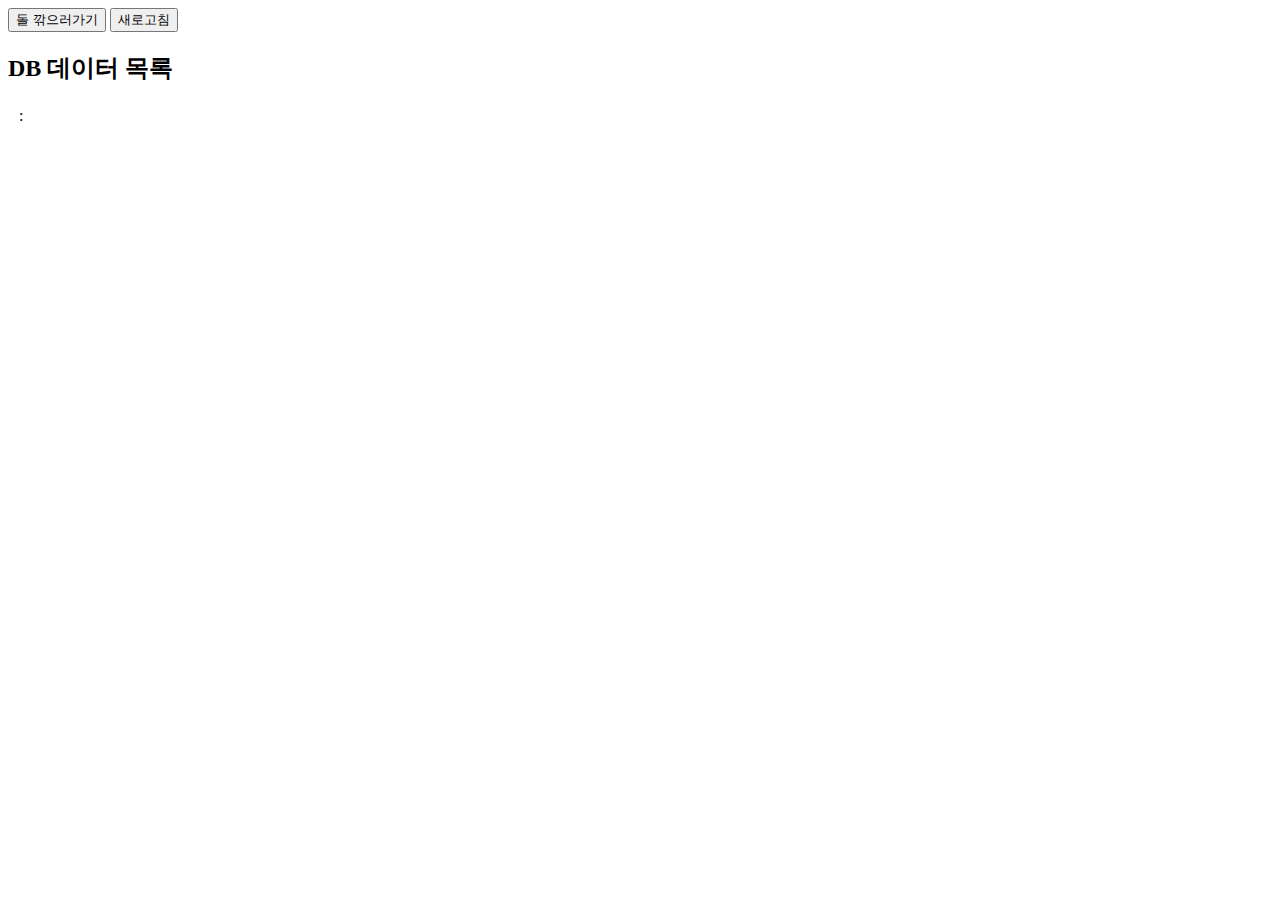
==== src/main/resources/templates/index.html @ 42dfb209 "CSS 추가 및 불필요한 부분 제거" ====
<!DOCTYPE html>
<html xmlns:th="http://www.thymeleaf.org">
<th:block th:replace=" ~{layout/header :: headFragment}"></th:block>
<head>
    <meta charset="UTF-8">
    <meta name="viewport" content="width=device-width, initial-scale=1.0">
    <title>메인</title>
</head>
<link rel="stylesheet" href="css/main.css">
<script type="text/javascript">
</script>
<body>
    <div>
        <button onclick="location.href='/stone'">돌 깎으러가기</button> <button onclick="location.href ='/'">새로고침</button>
    </div>
    <th:block th:if="${data != null}">
        <table>
            <thead>
                <h2>DB 데이터 목록</h2>
            </thead>
            <tbody id = "body" th:each="item:${data}" >
                <tr>
                    <td id = "itemBox">
                        <img th:src="${item.icon}"/>&nbsp;<span th:text="${item.name}"></span> : <span th:text="${item.CurrentMinPrice}"></span>
                    </td>
                <tr>
            </tbody>
        </table>
    </th:block>
</body>
<th:block th:replace="~{layout/footer :: footerFragment}"></th:block>
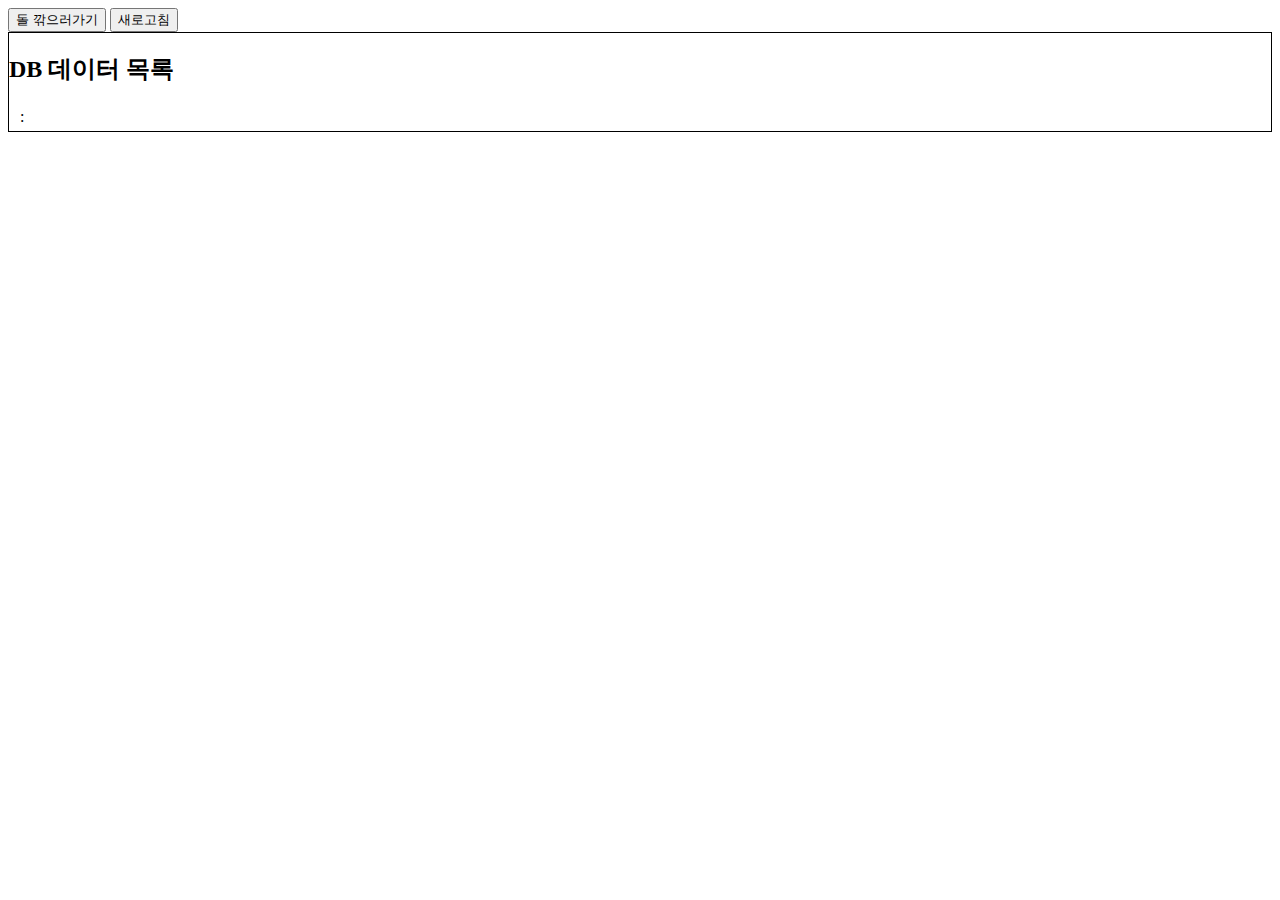
==== commit aaa7f517: "UPDATE-0.0.1" ====
--- a/src/main/resources/templates/index.html
+++ b/src/main/resources/templates/index.html
@@ -1,31 +1,41 @@
 <!DOCTYPE html>
 <html xmlns:th="http://www.thymeleaf.org">
-<th:block th:replace=" ~{layout/header :: headFragment}"></th:block>
 <head>
     <meta charset="UTF-8">
     <meta name="viewport" content="width=device-width, initial-scale=1.0">
     <title>메인</title>
 </head>
 <link rel="stylesheet" href="css/main.css">
-<script type="text/javascript">
-</script>
+<th:block th:replace=" ~{layout/header :: headFragment}"></th:block>
+
 <body>
-    <div>
+    <div class="button">
         <button onclick="location.href='/stone'">돌 깎으러가기</button> <button onclick="location.href ='/'">새로고침</button>
     </div>
-    <th:block th:if="${data != null}">
-        <table>
-            <thead>
+    <div class = "table" style="border-style: solid; border-width: 1px; border-color: black;">
+        <div class="left-side flex"></div>
+        <div class="flex">
+            <th:block th:if="${data != null}">
                 <h2>DB 데이터 목록</h2>
-            </thead>
-            <tbody id = "body" th:each="item:${data}" >
-                <tr>
-                    <td id = "itemBox">
-                        <img th:src="${item.icon}"/>&nbsp;<span th:text="${item.name}"></span> : <span th:text="${item.CurrentMinPrice}"></span>
-                    </td>
-                <tr>
-            </tbody>
-        </table>
-    </th:block>
+                <table>
+                    <tr id = "body" th:each="item:${data}" >
+                        <td id = "itemBox">
+                            <img th:onclick = "move([[${item.code}]], [[${item.CategoriesCode}]])" th:src="${item.icon}"/>&nbsp;<span th:text="${item.name}"></span> : <span th:text="${item.CurrentMinPrice}"></span>
+                        </td>
+                    <tr>
+                </table>
+            </th:block>
+        </div>
+        <div class = "right-side flex"></div>
+    </div>
 </body>
+<script>
+    function move(img, category){
+        var url = "/detail/" + img;
+
+        if(category == 60000){
+            window.location.href = url;
+        }
+    } 
+</script>
 <th:block th:replace="~{layout/footer :: footerFragment}"></th:block>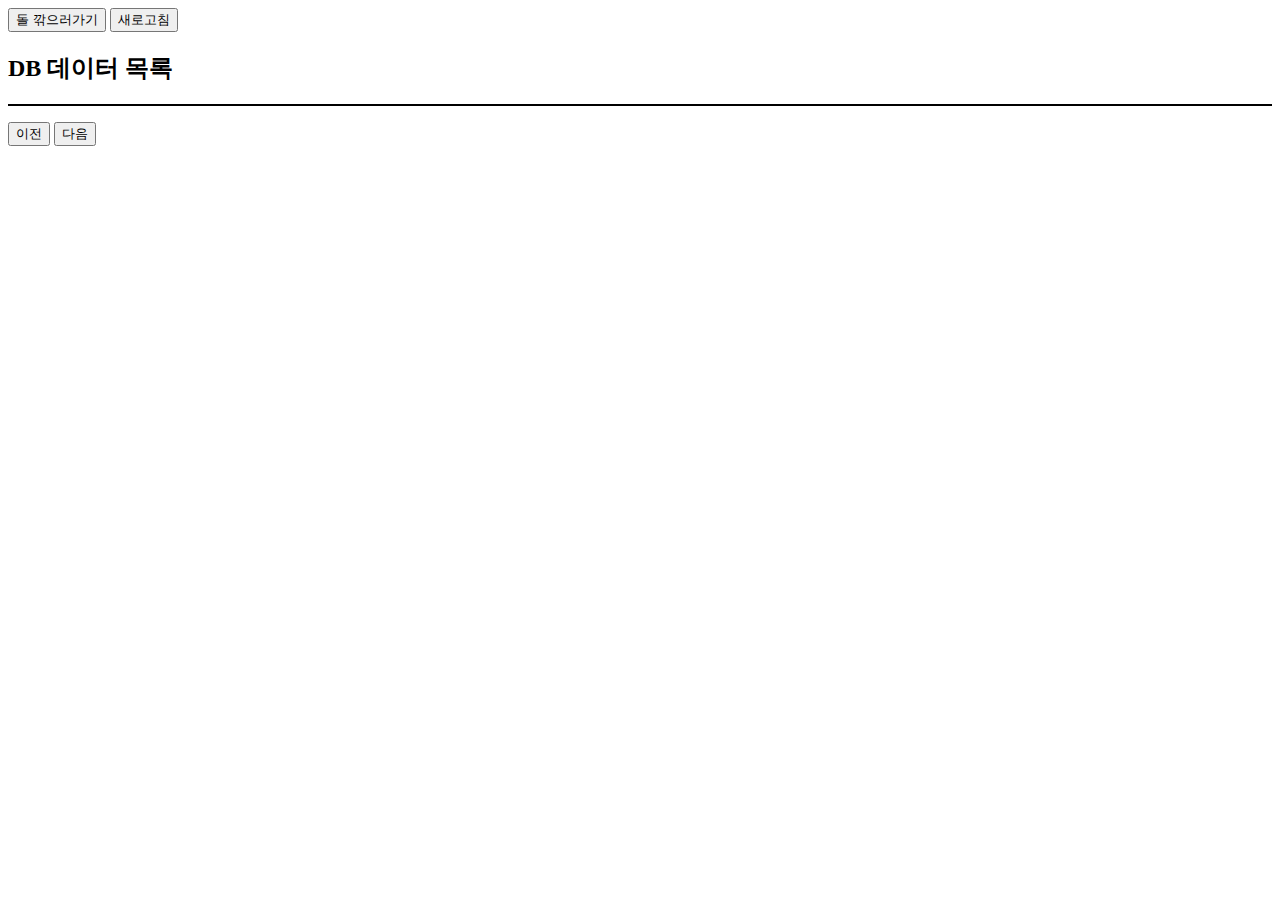
==== commit 3b2b7d0f: "UPDATE-0.0.3" ====
--- a/src/main/resources/templates/index.html
+++ b/src/main/resources/templates/index.html
@@ -5,37 +5,28 @@
     <meta name="viewport" content="width=device-width, initial-scale=1.0">
     <title>메인</title>
 </head>
+<th:block th:replace=" ~{layout/header :: headFragment}"></th:block>
 <link rel="stylesheet" href="css/main.css">
-<th:block th:replace=" ~{layout/header :: headFragment}"></th:block>
-
 <body>
     <div class="button">
         <button onclick="location.href='/stone'">돌 깎으러가기</button> <button onclick="location.href ='/'">새로고침</button>
     </div>
-    <div class = "table" style="border-style: solid; border-width: 1px; border-color: black;">
+    <th:block th:if="${data != null}">
+        <h2>DB 데이터 목록</h2>
+    </th:block>
+    <div class ="main">
         <div class="left-side flex"></div>
-        <div class="flex">
-            <th:block th:if="${data != null}">
-                <h2>DB 데이터 목록</h2>
-                <table>
-                    <tr id = "body" th:each="item:${data}" >
-                        <td id = "itemBox">
-                            <img th:onclick = "move([[${item.code}]], [[${item.CategoriesCode}]])" th:src="${item.icon}"/>&nbsp;<span th:text="${item.name}"></span> : <span th:text="${item.CurrentMinPrice}"></span>
-                        </td>
-                    <tr>
-                </table>
-            </th:block>
+        <div class="table flex" style="border-style: solid; border-width: 1px; border-color: black;">
+            <div class="table-responsive">
+                <div id ="article-list">
+                </div>
+            </div>
         </div>
-        <div class = "right-side flex"></div>
+        <div class="right-side flex"></div>
     </div>
+    <div><p th:text="${count}"></p></div>
+    <button class="prev" onclick="prevPage()">이전</button>
+    <button class="next" onclick="nextPage()">다음</button>
 </body>
-<script>
-    function move(img, category){
-        var url = "/detail/" + img;
-
-        if(category == 60000){
-            window.location.href = url;
-        }
-    } 
-</script>
+<script th:inline="javascript" src="/js/itemPage.js"></script>
 <th:block th:replace="~{layout/footer :: footerFragment}"></th:block>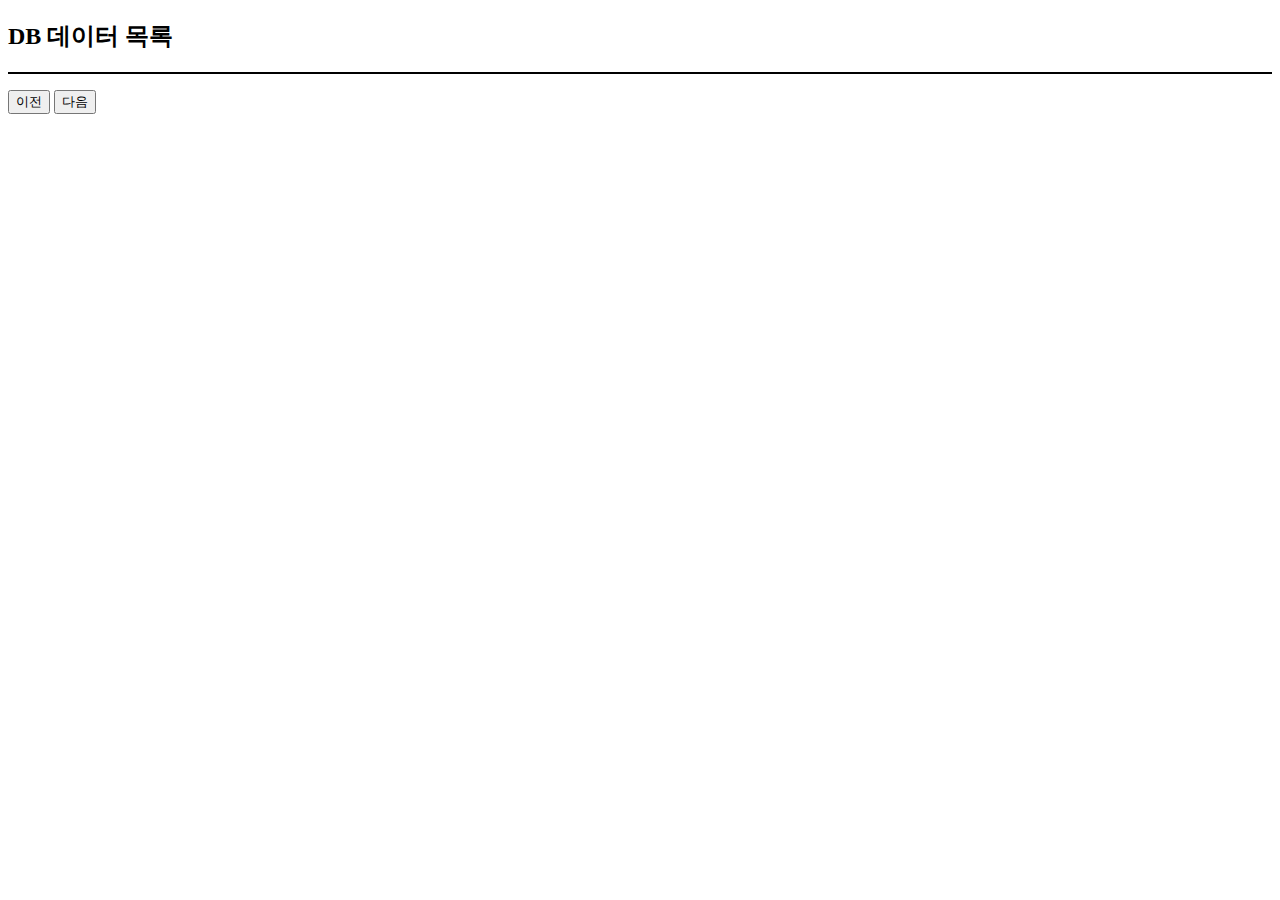
==== commit 842aa3df: "UPDATE-0.0.5" ====
--- a/src/main/resources/templates/index.html
+++ b/src/main/resources/templates/index.html
@@ -8,25 +8,26 @@
 <th:block th:replace=" ~{layout/header :: headFragment}"></th:block>
 <link rel="stylesheet" href="css/main.css">
 <body>
-    <div class="button">
+    <!-- <div class="button">
         <button onclick="location.href='/stone'">돌 깎으러가기</button> <button onclick="location.href ='/'">새로고침</button>
-    </div>
+    </div> -->
     <th:block th:if="${data != null}">
         <h2>DB 데이터 목록</h2>
-    </th:block>
+    
     <div class ="main">
-        <div class="left-side flex"></div>
+        <div class="left-side side"></div>
         <div class="table flex" style="border-style: solid; border-width: 1px; border-color: black;">
             <div class="table-responsive">
                 <div id ="article-list">
                 </div>
             </div>
         </div>
-        <div class="right-side flex"></div>
+        <div class="right-side side"></div>
     </div>
     <div><p th:text="${count}"></p></div>
     <button class="prev" onclick="prevPage()">이전</button>
     <button class="next" onclick="nextPage()">다음</button>
+    </th:block>
 </body>
 <script th:inline="javascript" src="/js/itemPage.js"></script>
 <th:block th:replace="~{layout/footer :: footerFragment}"></th:block>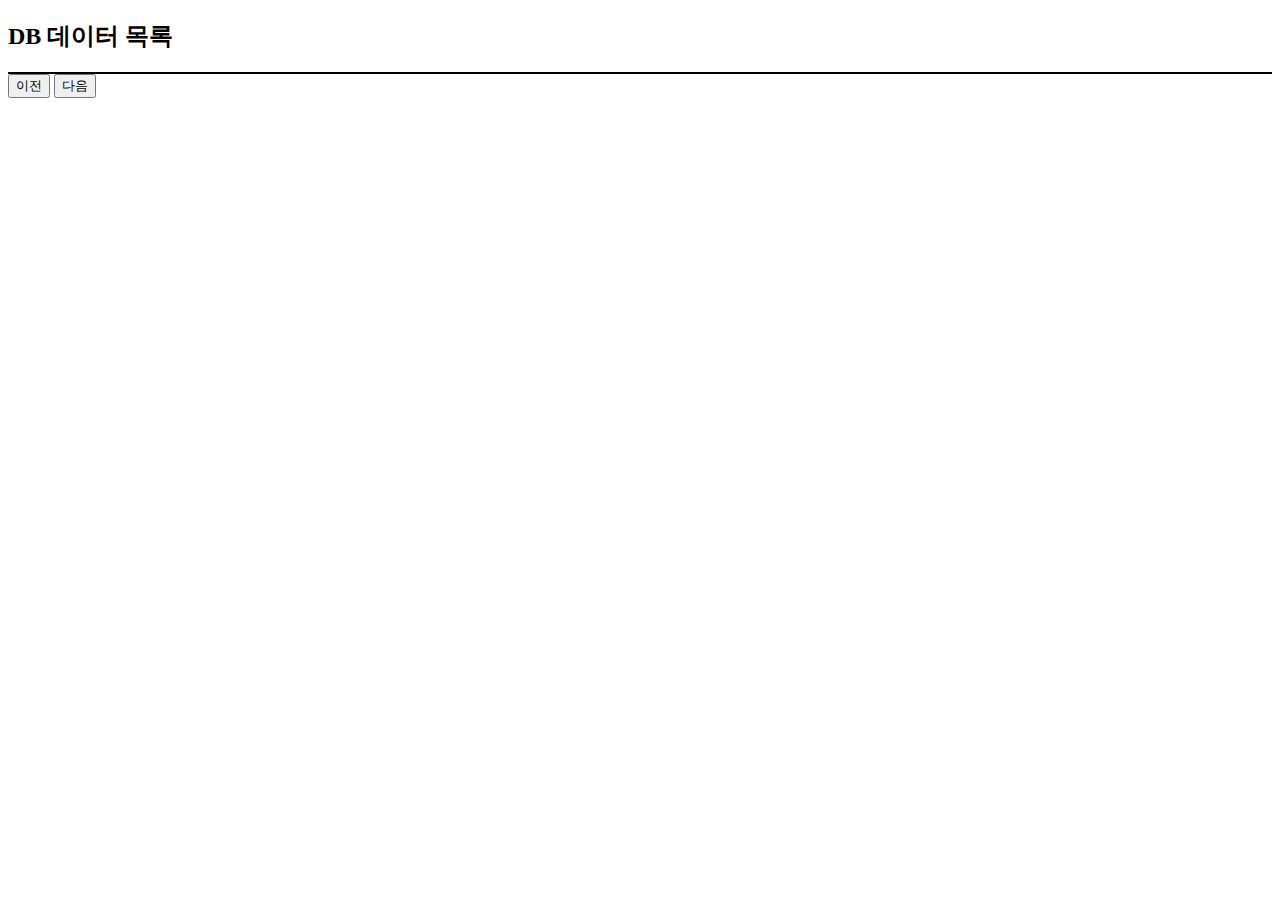
==== commit c4a6047a: "UPDATE_0.0.7" ====
--- a/src/main/resources/templates/index.html
+++ b/src/main/resources/templates/index.html
@@ -8,12 +8,8 @@
 <th:block th:replace=" ~{layout/header :: headFragment}"></th:block>
 <link rel="stylesheet" href="css/main.css">
 <body>
-    <!-- <div class="button">
-        <button onclick="location.href='/stone'">돌 깎으러가기</button> <button onclick="location.href ='/'">새로고침</button>
-    </div> -->
     <th:block th:if="${data != null}">
         <h2>DB 데이터 목록</h2>
-    
     <div class ="main">
         <div class="left-side side"></div>
         <div class="table flex" style="border-style: solid; border-width: 1px; border-color: black;">
@@ -24,7 +20,7 @@
         </div>
         <div class="right-side side"></div>
     </div>
-    <div><p th:text="${count}"></p></div>
+    <div><span class="count" th:text="${count}"></span></div>
     <button class="prev" onclick="prevPage()">이전</button>
     <button class="next" onclick="nextPage()">다음</button>
     </th:block>
